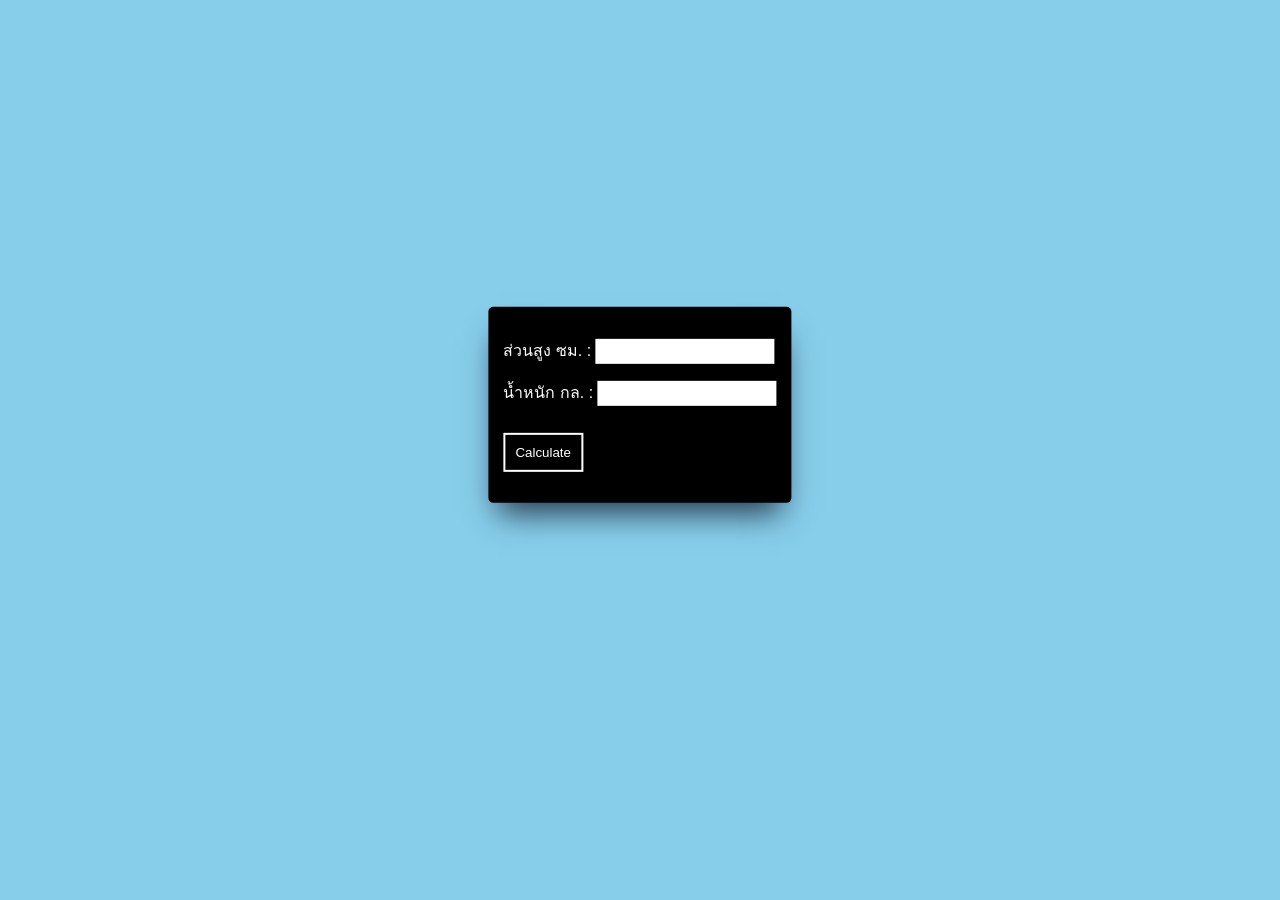
==== index.html @ 1cbeb567 "my  first commit" ====
<!DOCTYPE html>
<html lang="en">
<head>
    <meta charset="UTF-8">
    <meta name="viewport" content="width=device-width, initial-scale=1.0">
    <title>โปรแกรมคำนวณ</title>

    <link rel="stylesheet" href="css/style.css">
    <script src="script.js" defer></script>
</head>
<body>
    <div class="wrapper">
        <p>ส่วนสูง ซม. :
            <input type="text" id="height"><br><span id="height_error"></span>
        </p>

        <p>น้ำหนัก กล. :
            <input type="text" id="weight"><br><span id="weight_error"></span>
        </p>

        <button id="btn">Calculate</button>
        <p id="output"></p>
    </div>
</body>
</html>
---- css/style.css ----
body{
    margin: 0%;
    padding:0%;
    color: white;
    font-family: Arial, Helvetica, sans-serif;
    background-color: skyblue;
}
span{
    color: red;
}
.wrapper{
    position: absolute;
    top: 45%;
    left: 50%;
    transform:translate(-50%, -50%);
    padding: 15px;
    background: black;
    border-radius: 5px;
    box-shadow: rgb(38, 57, 77) 0px 20px 30px -10px;
}
input{
    outline: none;
    border: none;
    padding: 5px;
}
button{
    color: white;
    padding: 10px;
    border: 2px solid white ;
    background: black;
    display: block;
    margin-top: 10%;
    cursor: pointer;
}
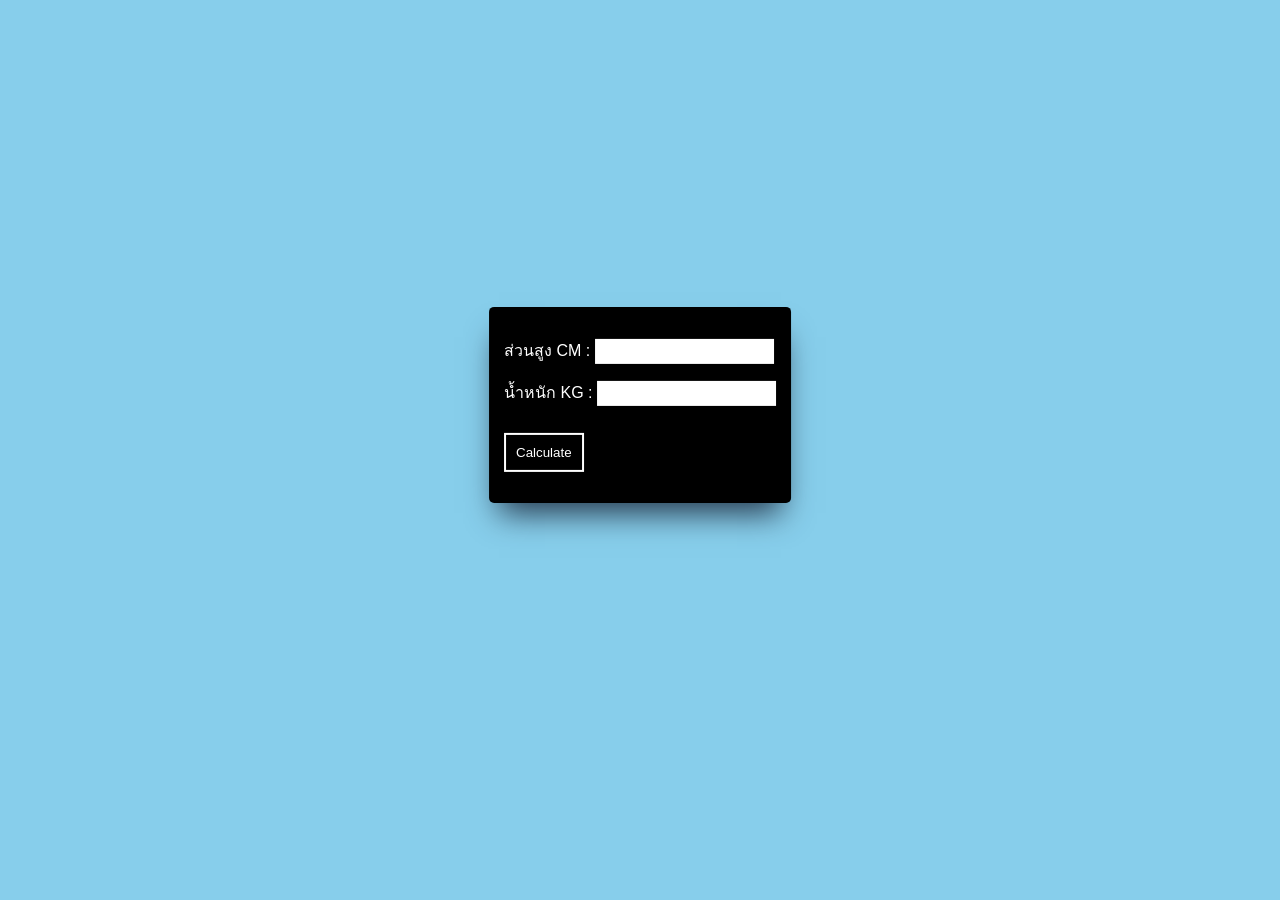
==== commit bfe21baa: "Update index.html" ====
--- a/index.html
+++ b/index.html
@@ -10,11 +10,11 @@
 </head>
 <body>
     <div class="wrapper">
-        <p>ส่วนสูง ซม. :
+        <p>ส่วนสูง CM :
             <input type="text" id="height"><br><span id="height_error"></span>
         </p>
 
-        <p>น้ำหนัก กล. :
+        <p>น้ำหนัก KG :
             <input type="text" id="weight"><br><span id="weight_error"></span>
         </p>
 
@@ -22,4 +22,4 @@
         <p id="output"></p>
     </div>
 </body>
-</html>+</html>
